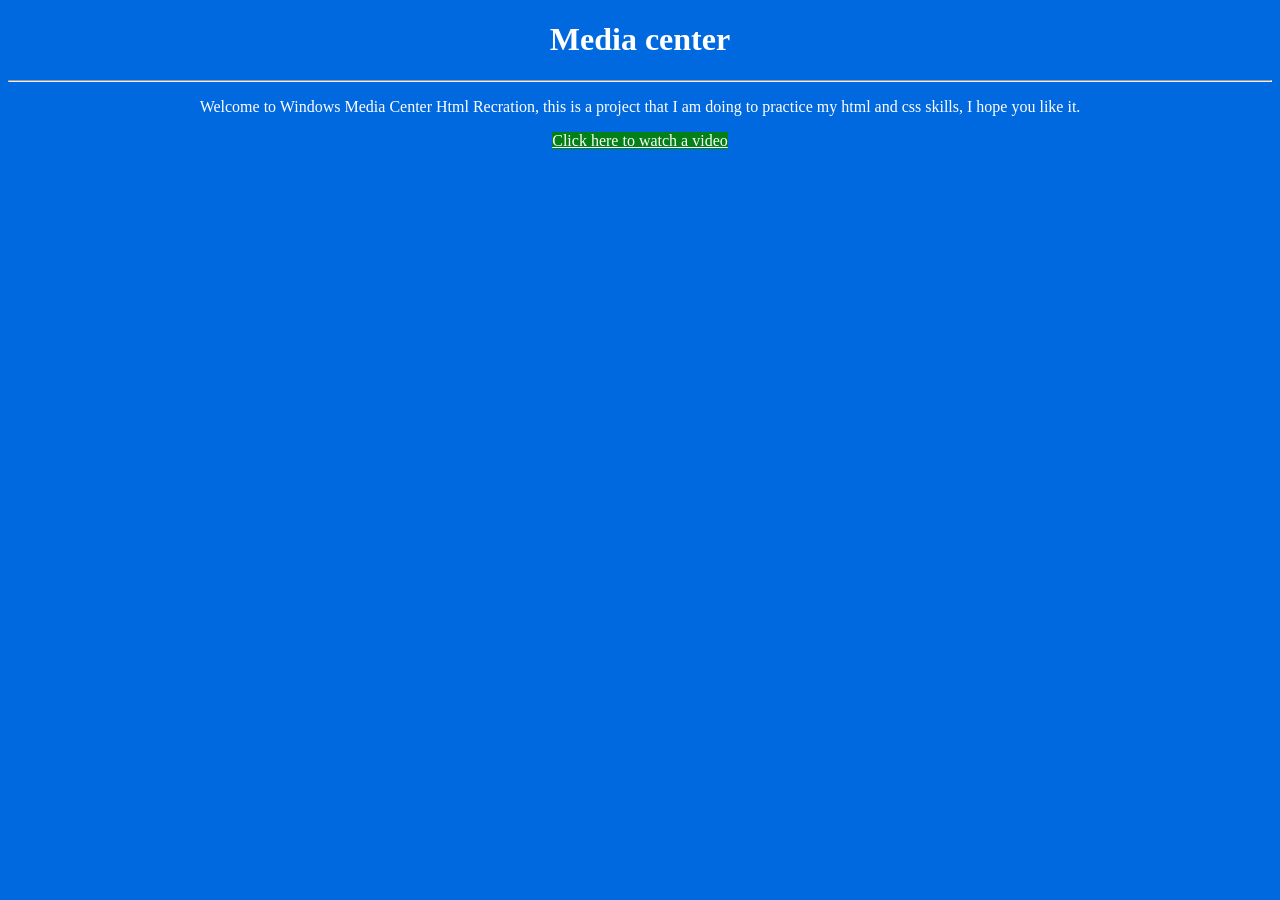
==== src/index.html @ 1bbd52ec "Added Files" ====
<!DOCTYPE html>
<html>
<head>
  <link rel="stylesheet" href="styles.css">
  <title>Your title</title>
</head>
<body>
<center>
  <h1>Media center</h1>
  <hr>
  <p>Welcome to Windows Media Center Html Recration, this is a project that I am doing to practice my html and css skills, I hope you like it.</p>
  <a href="Videos">Click here to watch a video</a>
</center>
</body>
</html>
---- src/styles.css ----
body {
  background-color: rgb(0, 105, 224);
}
h1 {
  color: white;
}
p {
  color: white;
}

a {
  color: white;
  background-color: rgb(3, 129, 24);
}
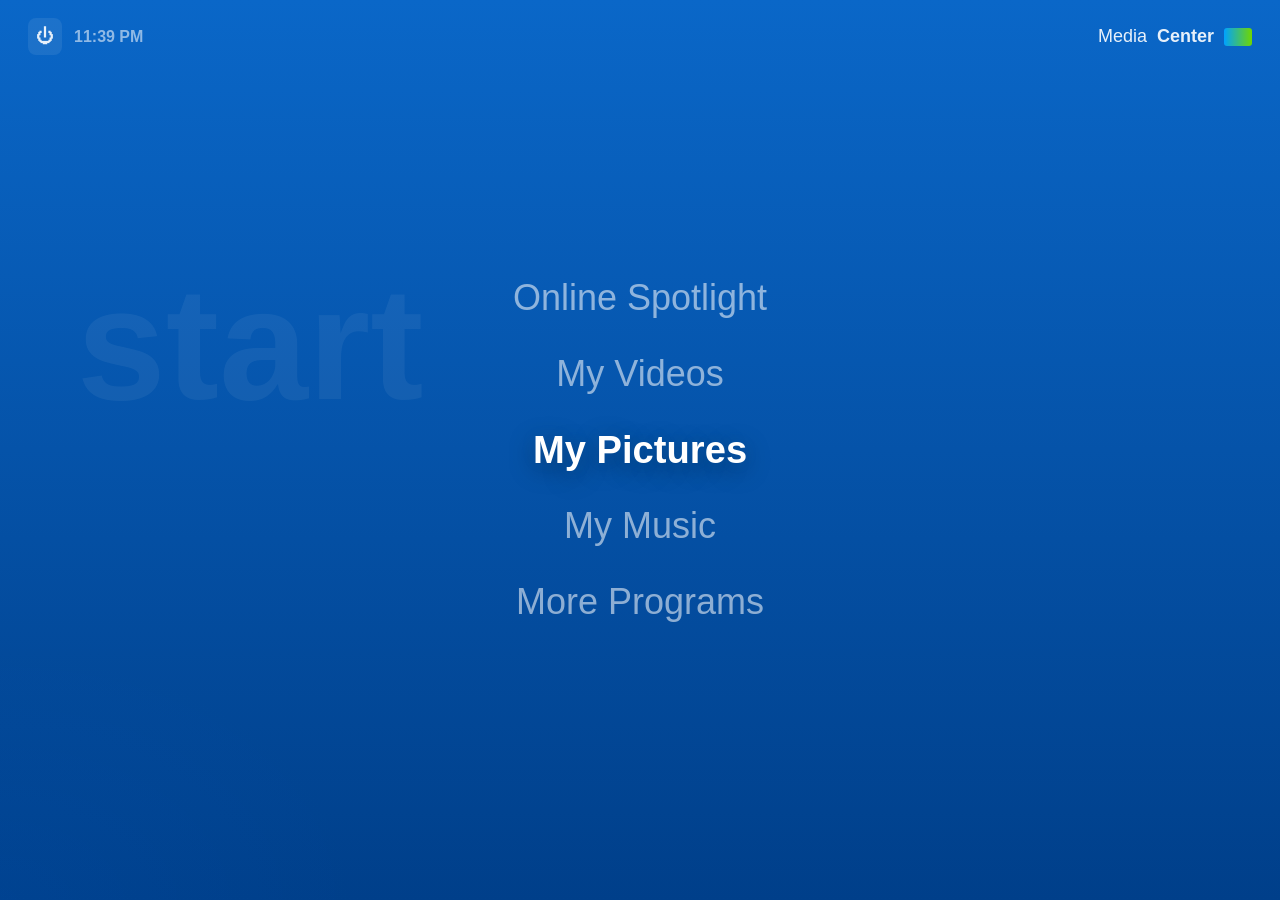
==== commit 6a2deb69: "Added Interface thanks to github copilot" ====
--- a/src/index.html
+++ b/src/index.html
@@ -1,15 +1,32 @@
 <!DOCTYPE html>
-<html>
+<html lang="en">
 <head>
+  <meta charset="utf-8">
+  <meta name="viewport" content="width=device-width,initial-scale=1">
   <link rel="stylesheet" href="styles.css">
-  <title>Your title</title>
+  <title>XP Media Center - HTML Recreation</title>
 </head>
 <body>
-<center>
-  <h1>Media center</h1>
-  <hr>
-  <p>Welcome to Windows Media Center Html Recration, this is a project that I am doing to practice my html and css skills, I hope you like it.</p>
-  <a href="Videos">Click here to watch a video</a>
-</center>
+  <div class="topbar">
+    <div class="left-controls">
+      <div class="power">⏻</div>
+      <div id="clock">10:20 PM</div>
+    </div>
+    <div class="logo">Media<span class="bold">Center</span><div class="winbox" aria-hidden="true"></div></div>
+  </div>
+
+  <div class="watermark">start</div>
+
+  <main class="menu-wrap" role="application">
+    <ul class="menu" role="menu" id="menu">
+      <li class="menu-item" data-index="0" role="menuitem">Online Spotlight</li>
+      <li class="menu-item" data-index="1" role="menuitem">My Videos</li>
+      <li class="menu-item selected" data-index="2" role="menuitem">My Pictures</li>
+      <li class="menu-item" data-index="3" role="menuitem">My Music</li>
+      <li class="menu-item" data-index="4" role="menuitem">More Programs</li>
+    </ul>
+  </main>
+
+  <script src="script.js"></script>
 </body>
 </html>
--- a/src/styles.css
+++ b/src/styles.css
@@ -1,14 +1,72 @@
-body {
-  background-color: rgb(0, 105, 224);
+:root{
+  --bg1:#003f8a;
+  --bg2:#0a67c8;
+  --accent:#9ad0ff;
+  --menu-color:rgba(255,255,255,0.9);
+  --muted:rgba(255,255,255,0.55);
 }
-h1 {
-  color: white;
+html,body{
+  height:100%;
+  margin:0;
+  font-family: 'Segoe UI', Roboto, Arial, sans-serif;
+  -webkit-font-smoothing:antialiased;
+  -moz-osx-font-smoothing:grayscale;
 }
-p {
-  color: white;
+body{
+  background: radial-gradient(ellipse at bottom left, rgba(0,120,255,0.06), transparent 20%), linear-gradient(180deg,var(--bg2),var(--bg1));
+  color:var(--menu-color);
+  overflow:hidden;
+}
+.topbar{
+  display:flex;
+  justify-content:space-between;
+  align-items:center;
+  padding:18px 28px;
+  position:fixed;
+  left:0;right:0;top:0;
+  pointer-events:none;
+}
+.left-controls{display:flex;gap:12px;align-items:center;pointer-events:auto}
+.power{background:rgba(255,255,255,0.08);padding:8px;border-radius:8px;font-size:18px}
+#clock{font-weight:600;color:var(--muted);font-size:16px}
+.logo{pointer-events:auto;color:var(--menu-color);font-size:18px;display:flex;align-items:center;gap:10px}
+.logo .bold{font-weight:700}
+.logo .winbox{width:28px;height:18px;background:linear-gradient(90deg,#00a2ff,#70d600);border-radius:3px}
+
+.watermark{
+  position:fixed;
+  left:6%;
+  top:28%;
+  font-size:160px;
+  color:rgba(255,255,255,0.06);
+  font-weight:700;
+  pointer-events:none;
+  user-select:none;
 }
 
-a {
-  color: white;
-  background-color: rgb(3, 129, 24);
-}+.menu-wrap{height:100vh;display:flex;align-items:center;justify-content:center}
+.menu{list-style:none;padding:0;margin:0;display:flex;flex-direction:column;gap:18px;align-items:center}
+.menu-item{
+  font-size:36px;
+  color:var(--muted);
+  transition:all 220ms cubic-bezier(.2,.9,.2,1);
+  cursor:pointer;
+  padding:8px 24px;
+  border-radius:6px;
+  pointer-events:auto;
+}
+.menu-item.selected{
+  color:#ffffff;
+  font-weight:700;
+  transform:scale(1.06);
+  text-shadow:0 6px 24px rgba(0,0,0,0.4),0 0 16px rgba(150,200,255,0.08);
+}
+.menu-item:focus{outline:none;box-shadow:0 0 0 4px rgba(150,200,255,0.06)}
+
+@media (max-width:600px){
+  .watermark{font-size:90px;left:2%;top:22%}
+  .menu-item{font-size:28px}
+}
+
+/* small helper for links in content */
+a{color:#fff}
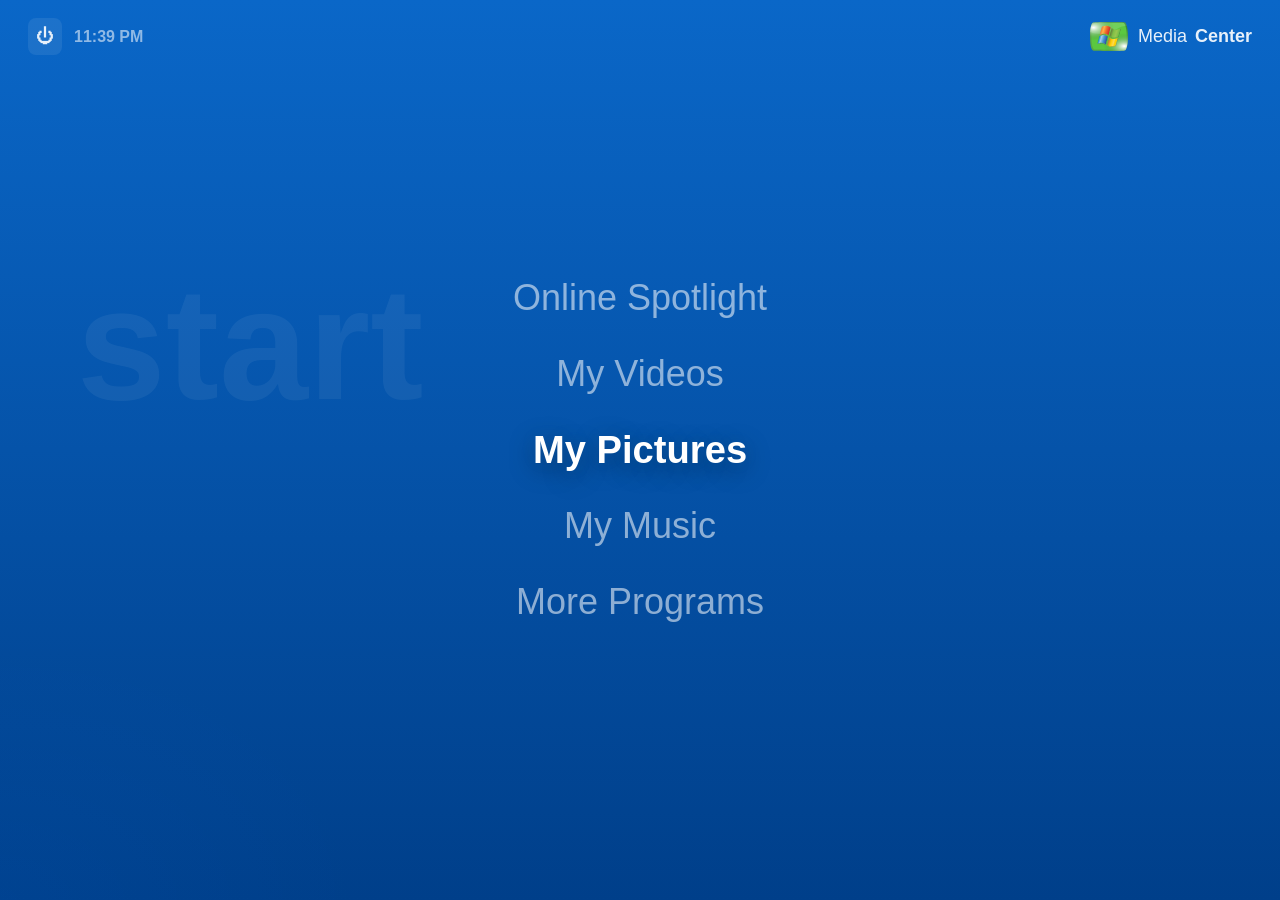
==== commit ef8a8684: "alright" ====
--- a/src/index.html
+++ b/src/index.html
@@ -12,7 +12,10 @@
       <div class="power">⏻</div>
       <div id="clock">10:20 PM</div>
     </div>
-    <div class="logo">Media<span class="bold">Center</span><div class="winbox" aria-hidden="true"></div></div>
+    <div class="logo">
+      <img src="logo.svg" alt="Media Center logo" class="logo-img">
+      <div class="logo-text">Media<span class="bold">Center</span></div>
+    </div>
   </div>
 
   <div class="watermark">start</div>
--- a/src/styles.css
+++ b/src/styles.css
@@ -31,6 +31,8 @@
 #clock{font-weight:600;color:var(--muted);font-size:16px}
 .logo{pointer-events:auto;color:var(--menu-color);font-size:18px;display:flex;align-items:center;gap:10px}
 .logo .bold{font-weight:700}
+.logo-img{width:38px;height:auto;display:block}
+.logo-text{display:flex;align-items:center;gap:8px}
 .logo .winbox{width:28px;height:18px;background:linear-gradient(90deg,#00a2ff,#70d600);border-radius:3px}
 
 .watermark{
